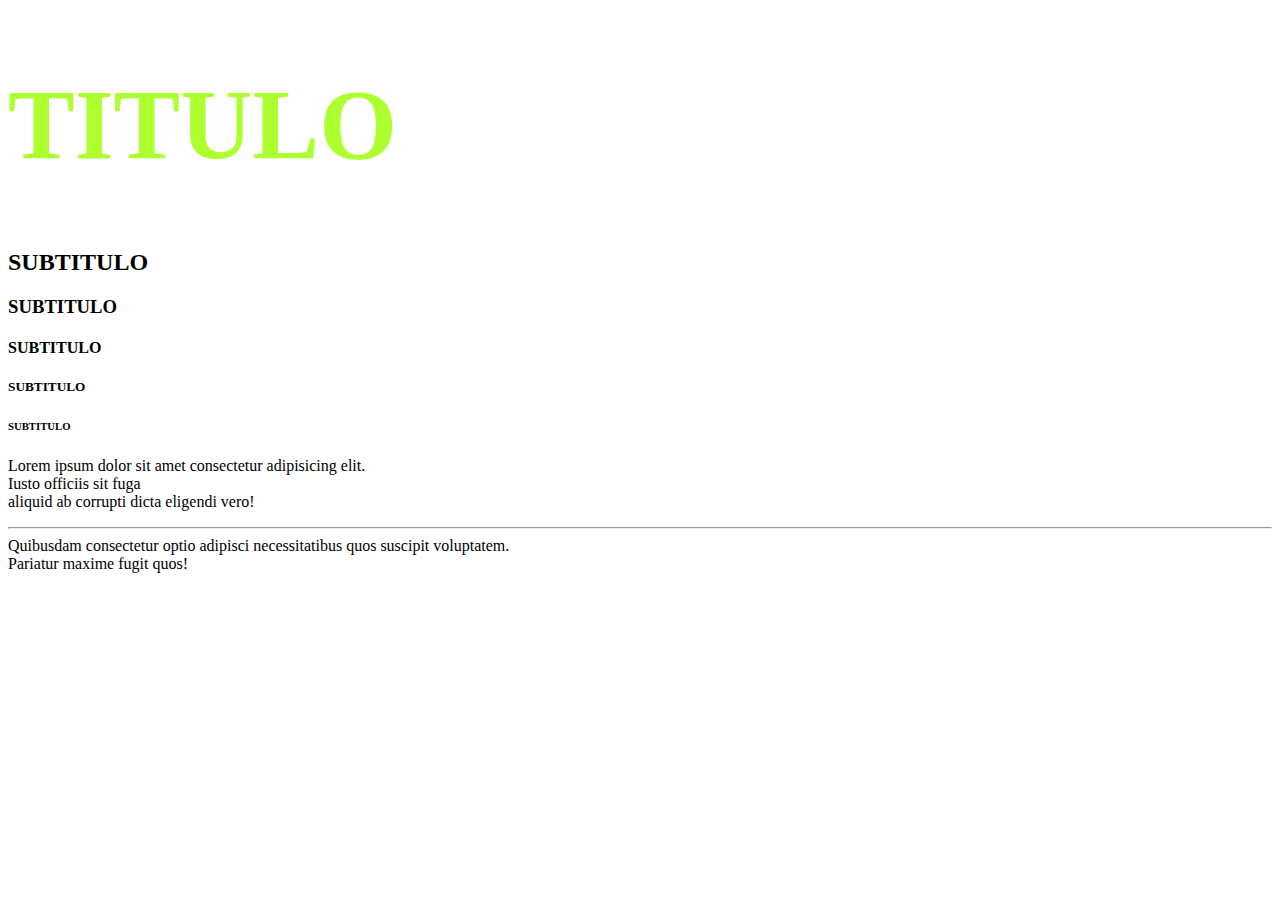
==== index.html @ 5a49d4c1 "color titulo y diseño" ====
<!DOCTYPE html>
<html lang="en">
  <head>
    <link rel="stylesheet" href="style.css">
    <meta charset="UTF-8" />
    <meta name="viewport" content="width=device-width, initial-scale=1.0" />
    <meta http-equiv="X-UA-Compatible" content="ie=edge" />
    <title>Static Template</title>
  </head>
  <body>
    <h1>TITULO</h1>
    <h2>SUBTITULO</h2>
    <h3>SUBTITULO</h3>
    <h4>SUBTITULO</h4>
    <h5>SUBTITULO</h5>
    <h6>SUBTITULO</h6>
    <p>
      Lorem ipsum dolor sit amet consectetur adipisicing elit. <br />
      Iusto officiis sit fuga <br />
      aliquid ab corrupti dicta eligendi vero! <br /> <hr>
      Quibusdam consectetur optio adipisci necessitatibus quos suscipit
      voluptatem. <br />
      Pariatur maxime fugit quos!
    </p>
  </body>
</html>
---- style.css ----
h1 {
  color: greenyellow;
  font-size: 100px;
  text-aling: center;
}
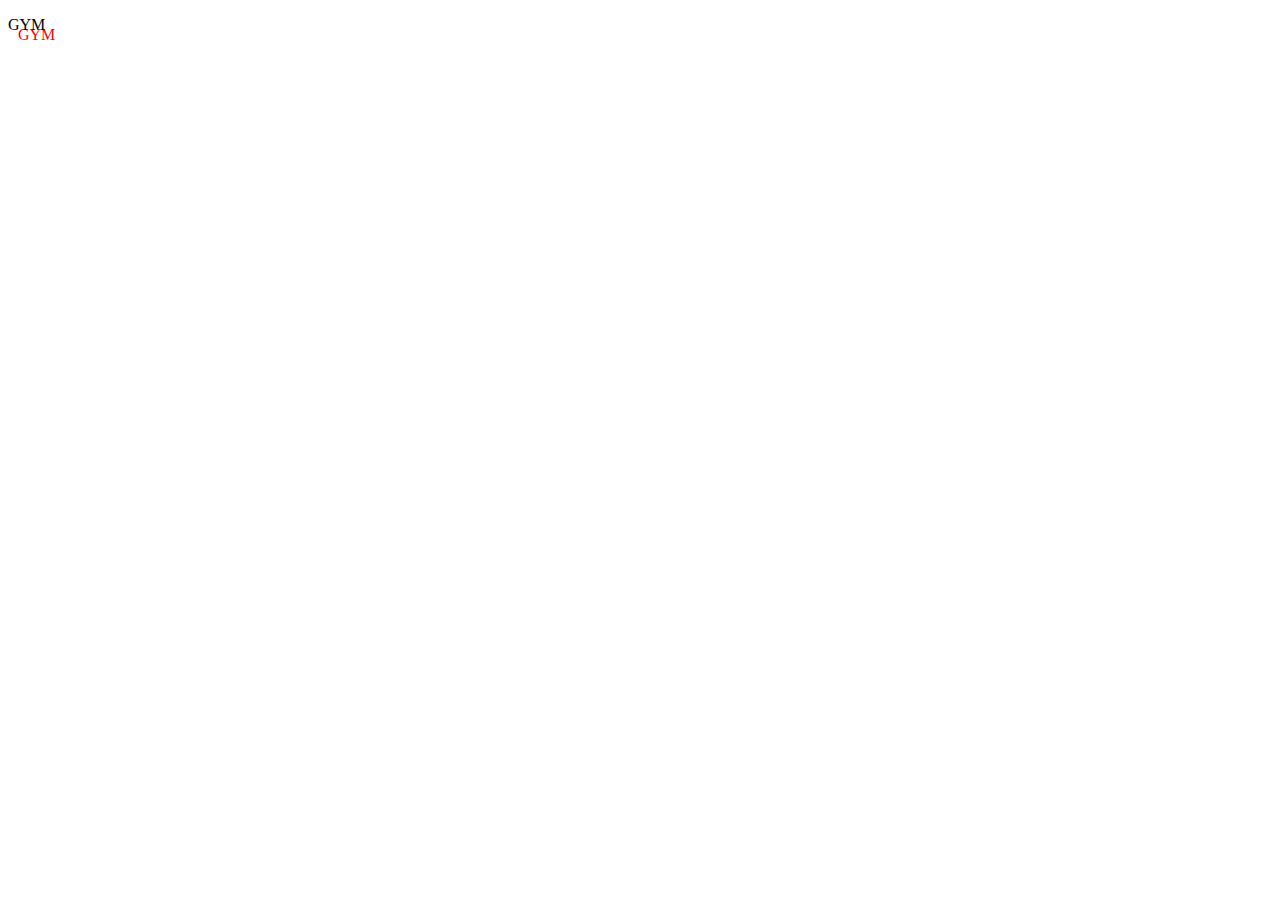
==== commit 038521f6: "sombras" ====
--- a/index.html
+++ b/index.html
@@ -1,26 +1,13 @@
-<!DOCTYPE html>
-<html lang="en">
-  <head>
-    <link rel="stylesheet" href="style.css">
-    <meta charset="UTF-8" />
-    <meta name="viewport" content="width=device-width, initial-scale=1.0" />
-    <meta http-equiv="X-UA-Compatible" content="ie=edge" />
-    <title>Static Template</title>
-  </head>
-  <body>
-    <h1>TITULO</h1>
-    <h2>SUBTITULO</h2>
-    <h3>SUBTITULO</h3>
-    <h4>SUBTITULO</h4>
-    <h5>SUBTITULO</h5>
-    <h6>SUBTITULO</h6>
-    <p>
-      Lorem ipsum dolor sit amet consectetur adipisicing elit. <br />
-      Iusto officiis sit fuga <br />
-      aliquid ab corrupti dicta eligendi vero! <br /> <hr>
-      Quibusdam consectetur optio adipisci necessitatibus quos suscipit
-      voluptatem. <br />
-      Pariatur maxime fugit quos!
-    </p>
-  </body>
-</html>
+<!DOCTYPE html>
+<html lang="en">
+  <head>
+    <link rel="stylesheet" href="style.css" />
+    <meta charset="UTF-8" />
+    <meta name="viewport" content="width=device-width, initial-scale=1.0" />
+    <meta http-equiv="X-UA-Compatible" content="ie=edge" />
+    <title>Static Template</title>
+  </head>
+  <body>
+    <p id="prueba">GYM</p>
+  </body>
+</html>
--- a/style.css
+++ b/style.css
@@ -1,5 +1,4 @@
-h1 {
-  color: greenyellow;
-  font-size: 100px;
-  text-aling: center;
+#prueba {
+  text-shadow: 10px 10px red;
+  text-transform: uppercase;
 }
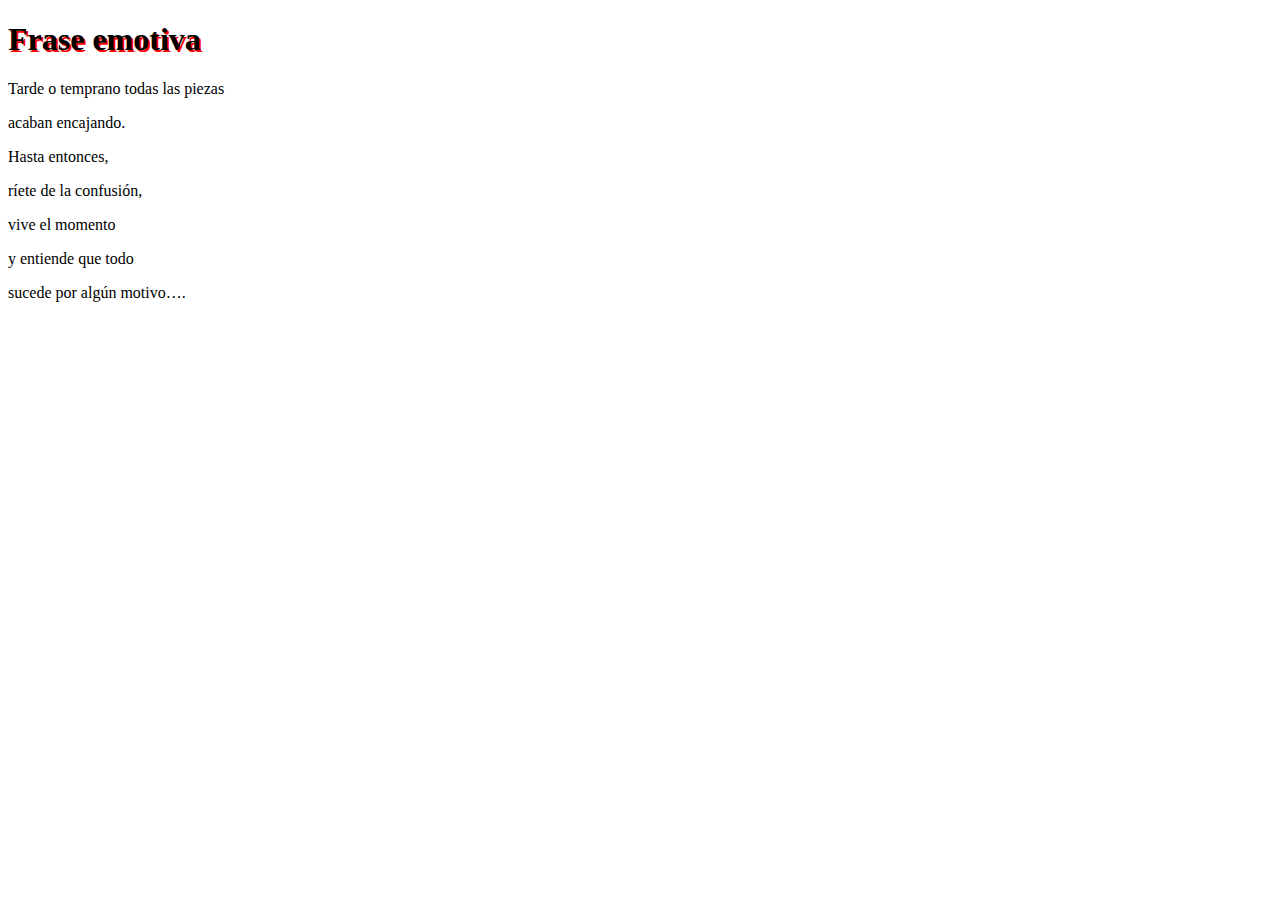
==== commit 32779ae7: "avance" ====
--- a/index.html
+++ b/index.html
@@ -8,6 +8,20 @@
     <title>Static Template</title>
   </head>
   <body>
-    <p id="prueba">GYM</p>
+    <h1 id="frase">Frase emotiva</h1>
+
+    <p>Tarde o temprano todas las piezas</p>
+
+    <p>acaban encajando.</p>
+
+    <p>Hasta entonces,</p>
+
+    <p>ríete de la confusión,</p>
+
+    <p>vive el momento</p>
+
+    <p>y entiende que todo</p>
+
+    <p>sucede por algún motivo….</p>
   </body>
 </html>
--- a/style.css
+++ b/style.css
@@ -1,4 +1,3 @@
-#prueba {
-  text-shadow: 10px 10px red;
-  text-transform: uppercase;
+#frase {
+  text-shadow: 2px 2px red;
 }
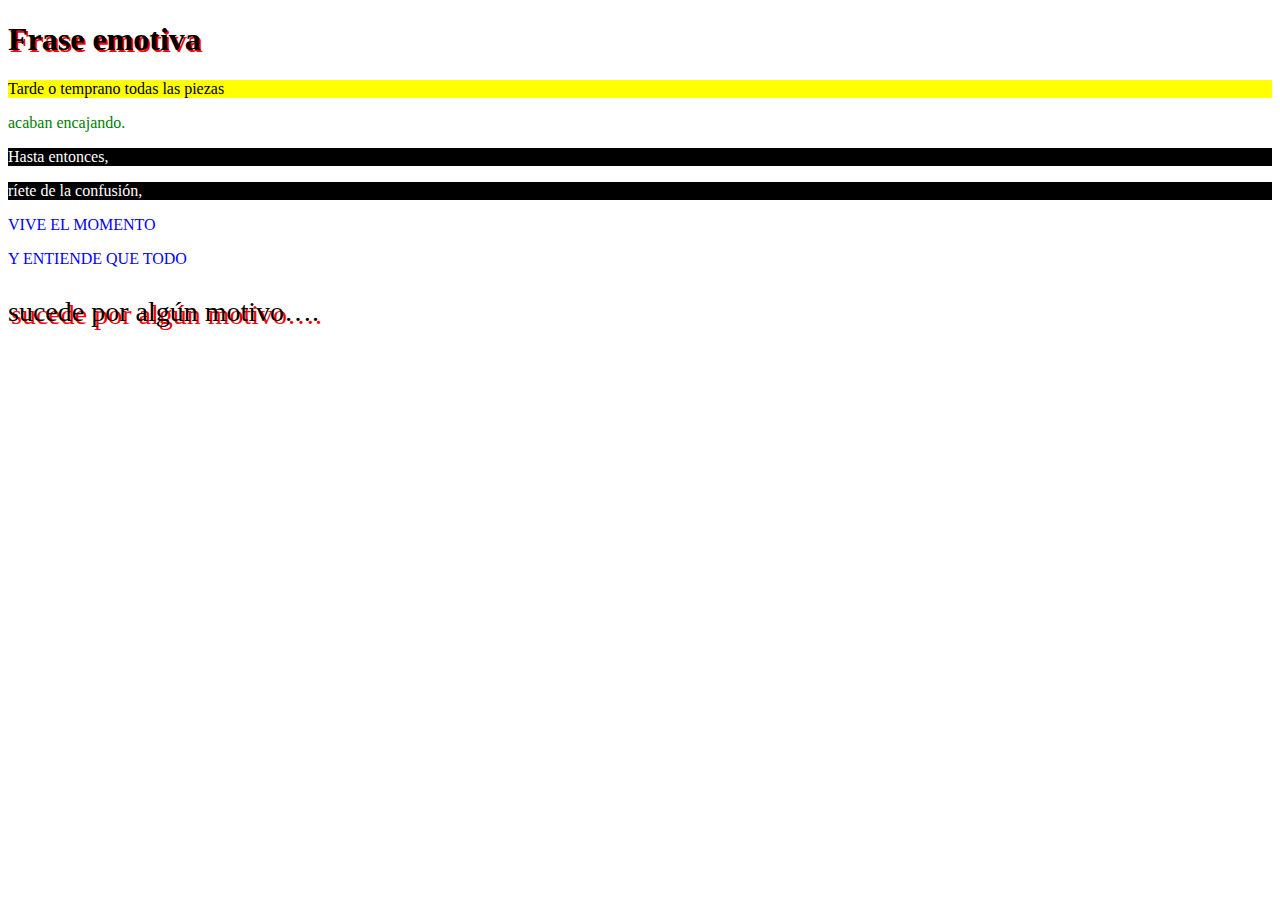
==== commit 861900d5: "tareA2" ====
--- a/index.html
+++ b/index.html
@@ -10,18 +10,18 @@
   <body>
     <h1 id="frase">Frase emotiva</h1>
 
-    <p>Tarde o temprano todas las piezas</p>
+    <p id="frasen">Tarde o temprano todas las piezas</p>
 
-    <p>acaban encajando.</p>
+    <p id="frasesita">acaban encajando.</p>
 
-    <p>Hasta entonces,</p>
+    <p class="ben">Hasta entonces,</p>
 
-    <p>ríete de la confusión,</p>
+    <p class="ben">ríete de la confusión,</p>
 
-    <p>vive el momento</p>
+    <p class="velez">vive el momento</p>
 
-    <p>y entiende que todo</p>
+    <p class="velez">y entiende que todo</p>
 
-    <p>sucede por algún motivo….</p>
+    <p id="ultima">sucede por algún motivo….</p>
   </body>
 </html>
--- a/style.css
+++ b/style.css
@@ -1,3 +1,21 @@
 #frase {
   text-shadow: 2px 2px red;
 }
+#frasen {
+  background-color: yellow;
+}
+#frasesita {
+  color: green;
+}
+.ben {
+  background-color: black;
+  color: white;
+}
+.velez {
+  text-transform: uppercase;
+  color: blue;
+}
+#ultima {
+  font-size: 28px;
+  text-shadow: 3px 3px red;
+}
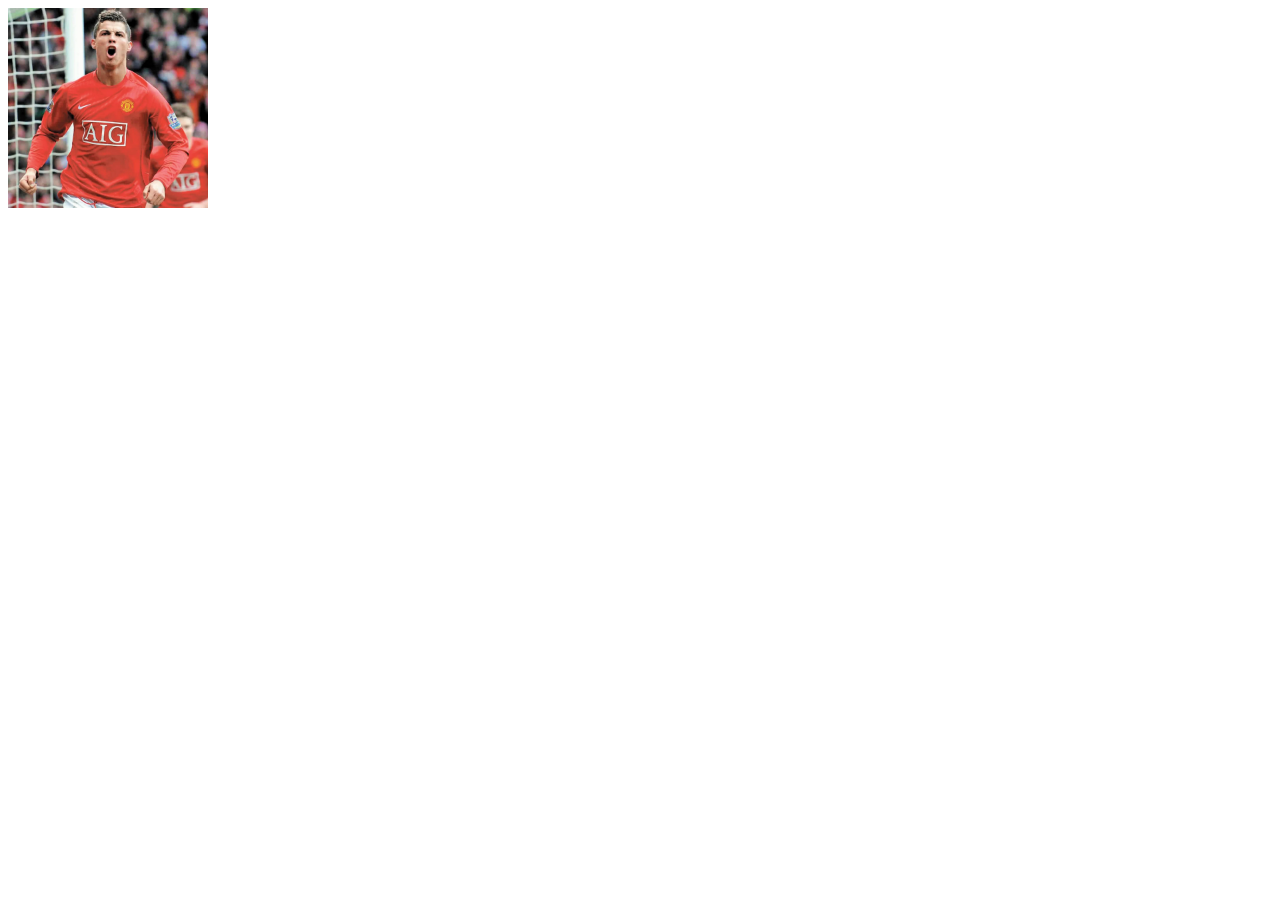
==== commit 465bb494: "IMAGENES" ====
--- a/index.html
+++ b/index.html
@@ -8,20 +8,6 @@
     <title>Static Template</title>
   </head>
   <body>
-    <h1 id="frase">Frase emotiva</h1>
-
-    <p id="frasen">Tarde o temprano todas las piezas</p>
-
-    <p id="frasesita">acaban encajando.</p>
-
-    <p class="ben">Hasta entonces,</p>
-
-    <p class="ben">ríete de la confusión,</p>
-
-    <p class="velez">vive el momento</p>
-
-    <p class="velez">y entiende que todo</p>
-
-    <p id="ultima">sucede por algún motivo….</p>
+    <img id="cr7" src="imagenes/cr7tarea.webp" width="200px height="200px"/>
   </body>
 </html>
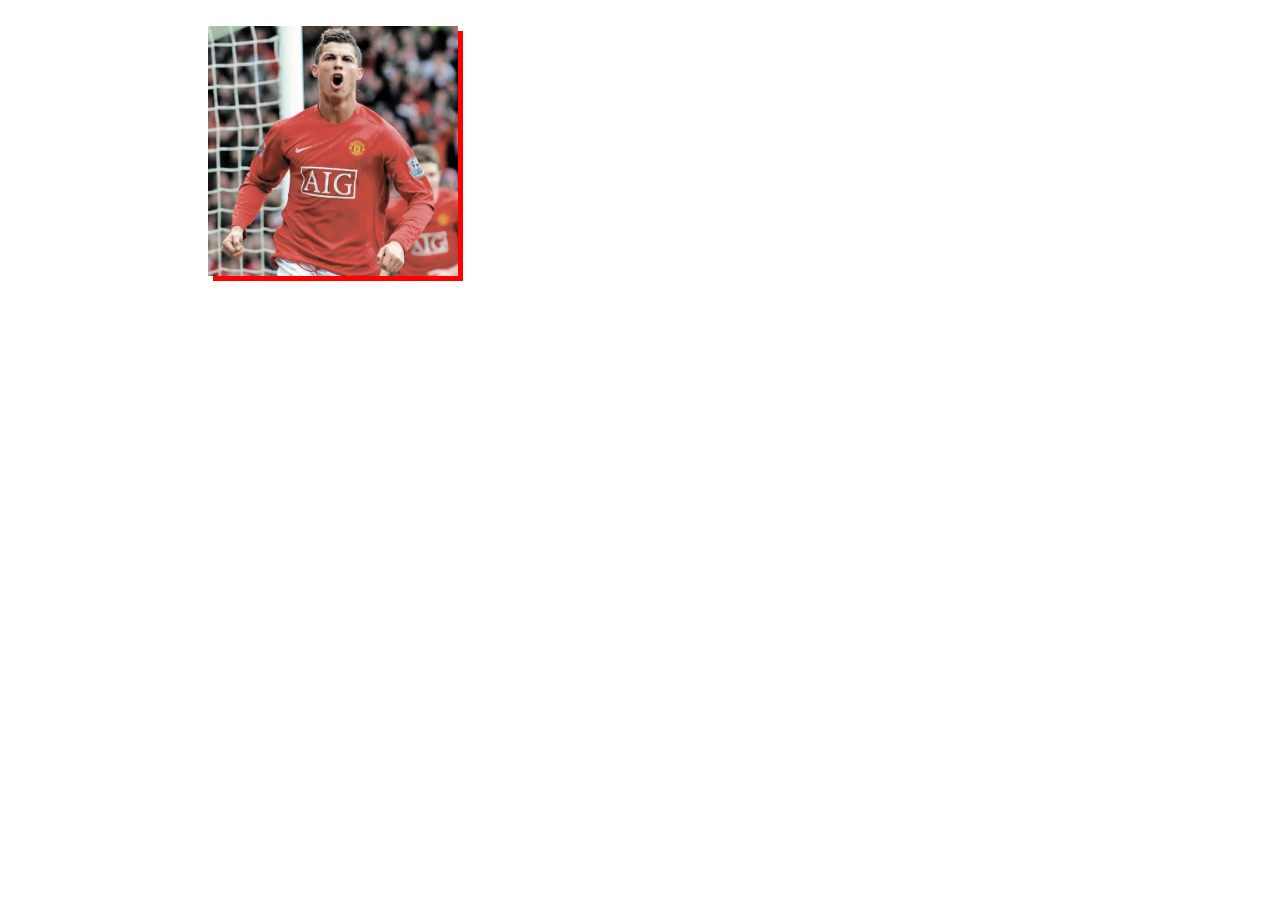
==== commit 1f2f4b66: "imagen tarea" ====
--- a/index.html
+++ b/index.html
@@ -8,6 +8,7 @@
     <title>Static Template</title>
   </head>
   <body>
+    <img src="imagenes/tiwns.png" alt="" />
     <img id="cr7" src="imagenes/cr7tarea.webp" width="200px height="200px"/>
   </body>
 </html>
--- a/style.css
+++ b/style.css
@@ -0,0 +1,7 @@
+#cr7 {
+  width: 250px;
+  weight: 250px;
+  margin-left: 200px;
+  display: block;
+  filter: grayscale(20%) drop-shadow(5px 5px red);
+}
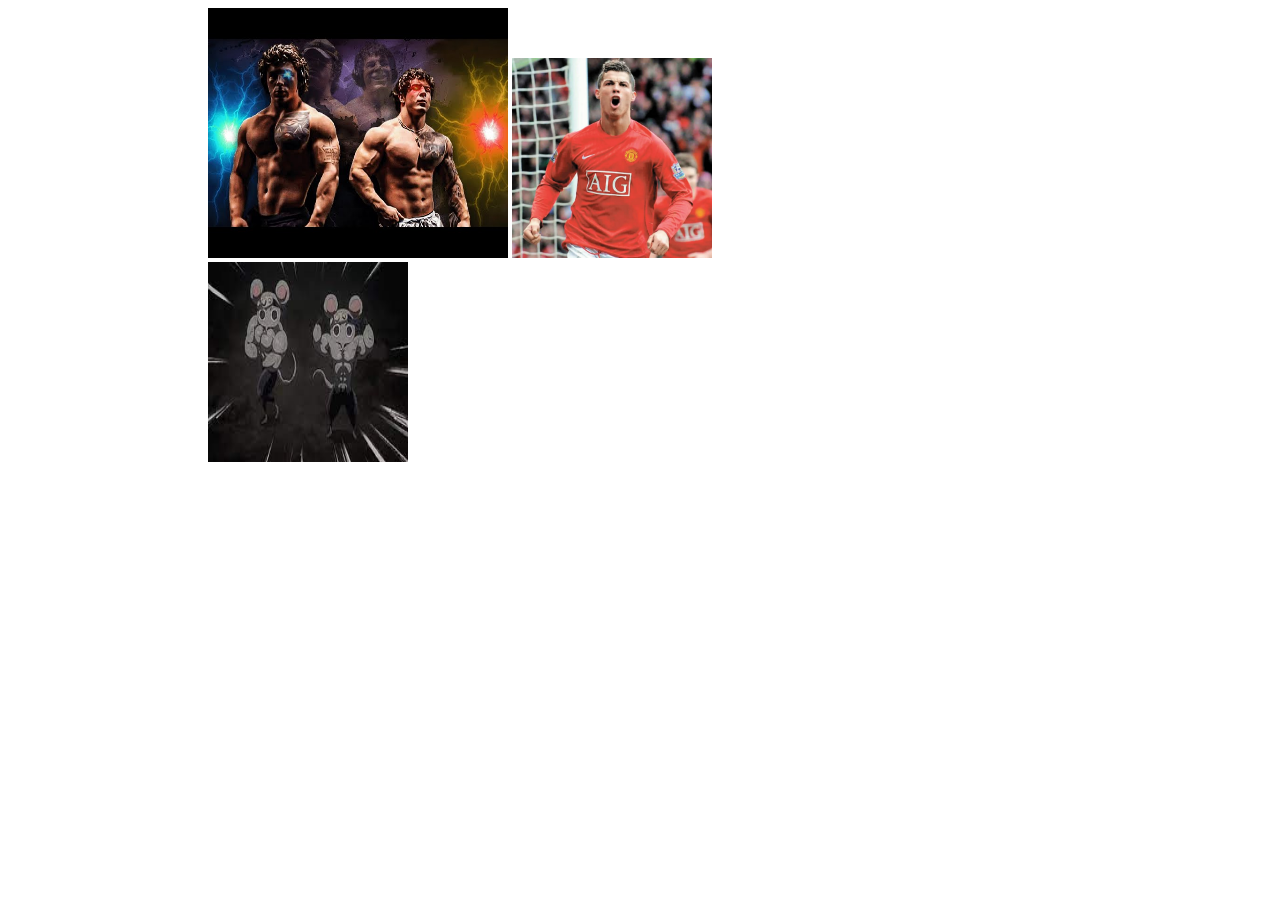
==== commit 9858c5ef: "imagenes trabajo 2" ====
--- a/index.html
+++ b/index.html
@@ -8,7 +8,10 @@
     <title>Static Template</title>
   </head>
   <body>
-    <img src="imagenes/tiwns.png" alt="" />
-    <img id="cr7" src="imagenes/cr7tarea.webp" width="200px height="200px"/>
+    <img id="ttt" src="imagenes/ttt.jpg" />
+
+    <img id="cr7" src="imagenes/cr7tarea.webp" />
+
+    <img id="rata" src="imagenes/rata.jpg" />
   </body>
 </html>
--- a/style.css
+++ b/style.css
@@ -1,7 +1,16 @@
+#ttt {
+  width: 300px;
+  height: 250px;
+  margin-left: 200px;
+}
+
 #cr7 {
-  width: 250px;
-  weight: 250px;
+  width: 200px;
+  height: 200px;
+  margin-right: 200px;
+}
+#rata {
+  width: 200px;
+  height: 200px;
   margin-left: 200px;
-  display: block;
-  filter: grayscale(20%) drop-shadow(5px 5px red);
 }
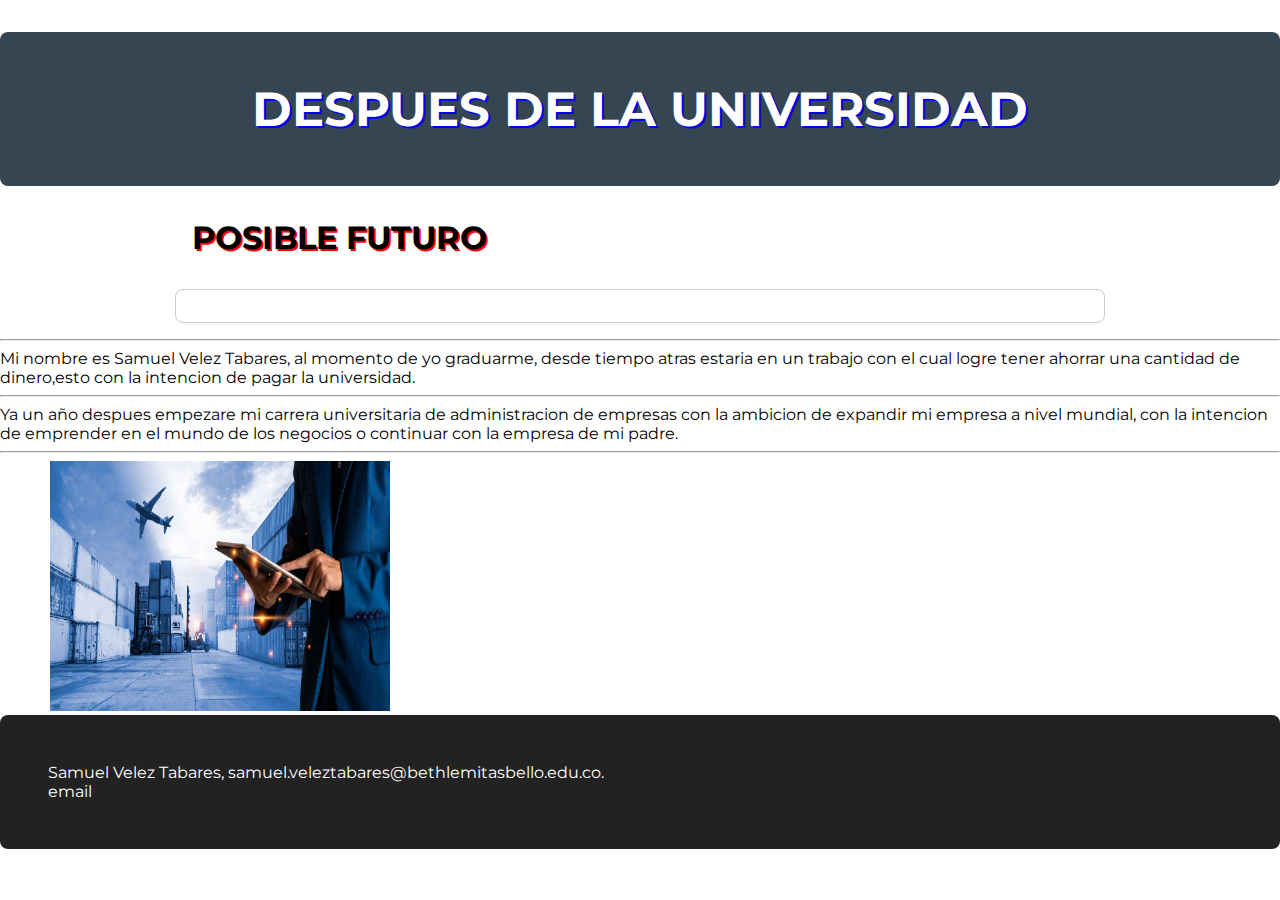
==== commit 96ae7db2: "acumulativa" ====
--- a/index.html
+++ b/index.html
@@ -1,17 +1,37 @@
 <!DOCTYPE html>
-<html lang="en">
+<html>
   <head>
+    <meta charset="utf-8" />
+    <link rel="preconnect" href="https://fonts.googleapis.com" />
+    <link rel="preconnect" href="https://fonts.gstatic.com" crossorigin />
+    <link
+      href="https://fonts.googleapis.com/css2?family=Montserrat:wght@400;700&display=swap"
+      rel="stylesheet"
+    />
     <link rel="stylesheet" href="style.css" />
-    <meta charset="UTF-8" />
-    <meta name="viewport" content="width=device-width, initial-scale=1.0" />
-    <meta http-equiv="X-UA-Compatible" content="ie=edge" />
-    <title>Static Template</title>
+    <title>Evaluación acumulativa</title>
   </head>
+
+  <header>
+    <h1 id="pri">DESPUES DE LA UNIVERSIDAD</h1>
+  </header>
   <body>
-    <img id="ttt" src="imagenes/ttt.jpg" />
+    <h3 id="frase">POSIBLE FUTURO</h3>
+    <p>
+     <hr> Mi nombre es Samuel Velez Tabares, al momento de yo graduarme, desde
+      tiempo atras estaria en un trabajo con el cual logre tener ahorrar una cantidad de
+      dinero,esto con la intencion de pagar la universidad. <br /> <hr>
+      Ya un año despues empezare mi carrera universitaria de administracion de
+      empresas con la ambicion de expandir mi empresa a nivel mundial, con la intencion de emprender en el mundo de los negocios o
+      continuar con la empresa de mi padre. <hr>
+       <img id="empresas"
+      src="imagenes/empresas.jpg"
+    </p>
+  </body>
 
-    <img id="cr7" src="imagenes/cr7tarea.webp" />
-
-    <img id="rata" src="imagenes/rata.jpg" />
-  </body>
+  <footer>
+    Samuel Velez Tabares, samuel.veleztabares@bethlemitasbello.edu.co.
+    <br />
+    <a href="mailto:email@gmail.com">email</a>
+  </footer>
 </html>
--- a/style.css
+++ b/style.css
@@ -1,16 +1,105 @@
-#ttt {
-  width: 300px;
-  height: 250px;
-  margin-left: 200px;
+html {
+  font-family: "Montserrat", sans-serif;
 }
 
-#cr7 {
-  width: 200px;
-  height: 200px;
-  margin-right: 200px;
+body {
+  margin: 0;
+  background-color: #ffffff;
 }
-#rata {
-  width: 200px;
-  height: 200px;
-  margin-left: 200px;
+
+header h1 {
+  background-color: #364552;
+  color: white;
+  padding: 3rem 2rem;
+  font-size: 3rem;
+  text-align: center;
+  border-radius: 0.5rem;
 }
+
+h2 {
+  font-size: 2.5rem;
+  width: 70%;
+  margin-left: auto;
+  margin-right: auto;
+}
+
+h3 {
+  font-size: 2rem;
+  width: 70%;
+  margin-left: auto;
+  margin-right: auto;
+}
+
+h4 {
+  font-size: 1.5rem;
+  width: 70%;
+  margin-left: auto;
+  margin-right: auto;
+}
+
+h5 {
+  font-size: 1rem;
+  width: 70%;
+  margin-left: auto;
+  margin-right: auto;
+}
+
+body p {
+  transition: all 0.3s ease;
+  background-color: #fff;
+  margin: 1rem 0;
+  border-radius: 0.5rem;
+  padding: 1rem 1rem;
+  cursor: pointer;
+  border: 1px solid #ccc;
+  width: 70%;
+  margin-left: auto;
+  margin-right: auto;
+}
+
+body p:hover {
+  box-shadow: 0 0.1rem 0.4rem rgba(0, 0, 0, 0.3);
+}
+
+footer {
+  background-color: #222;
+  padding: 3rem;
+  color: white;
+  border-radius: 0.5rem;
+}
+
+footer p {
+  margin: 0;
+}
+
+footer a {
+  transition: color 0.3s ease;
+  color: white;
+  text-decoration: none;
+}
+
+footer a:hover {
+  color: cornflowerblue;
+}
+
+/* Go from zero to full opacity */
+@keyframes fadeEffect {
+  from {
+    opacity: 0;
+  }
+  to {
+    opacity: 1;
+  }
+}
+
+#empresas {
+  width: 340px;
+  height: 250px;
+  margin-left: 50px;
+}
+#frase {
+  text-shadow: 2px 2px red;
+}
+#pri {
+  text-shadow: 2px 2px blue;
+}
